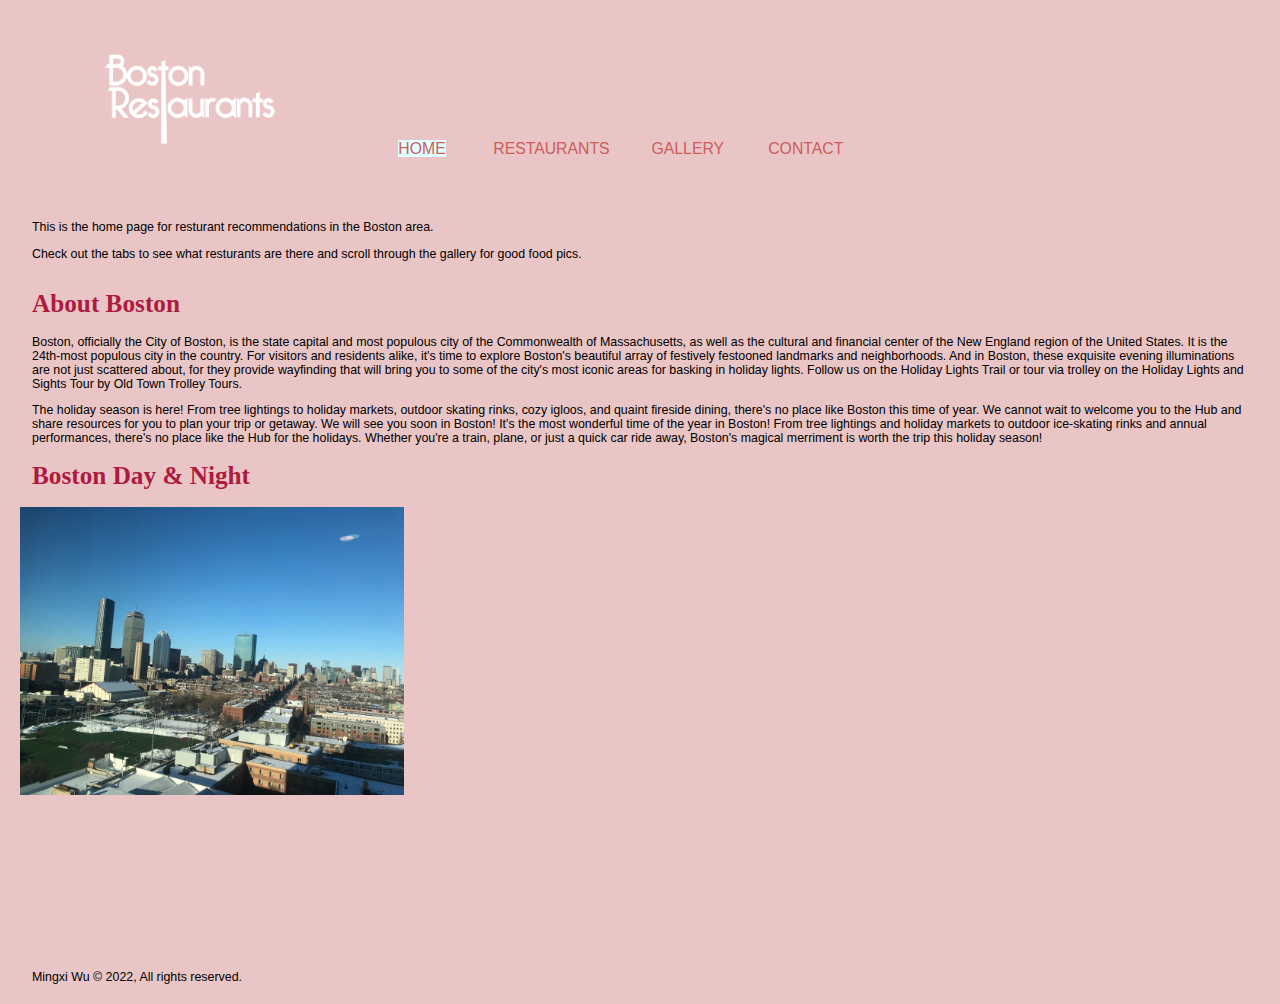
==== index.html @ ccc1432b "first commit" ====
<!DOCTYPE html>
<html lang="en">
    <head>
        <meta charset="utf-8">
        <meta name="viewport" content="width=device-width, initial-scale=1.0">
        <title>home</title>
        <link rel="stylesheet" type="text/css" href="css/html5reset.css">
        <link rel="stylesheet" type="text/css" href="css/styles.css">
        <link rel="icon" type="iamge/x-icon" href="images/favicon.png">
        <link rel="preconnect" href="https://fonts.googleapis.com">
        <link rel="preconnect" href="https://fonts.gstatic.com" crossorigin>
        <link href="https://fonts.googleapis.com/css2?family=Space+Mono&display=swap" rel="stylesheet">
    </head>
    <body>
        <header>
        <a class = "skip-nav-link" href="#main-content">skip to main content</a>
            <ul class="logo-nav">
            <li>
            <div class="logo">
                <a href="index.html"><img class="logo" src="images/logo_white.png" alt="Boston restaurant logo"></a>            </div>
            </li>
            <li>
                <nav>
                <ul class="menu">
                    <li><a class="nav" id="currentpage" href="index.html">HOME</a></li>
                    <li><a class="nav" href="restaurants.html">RESTAURANTS</a></li>
                    <li><a class="nav" href="gallery.html">GALLERY</a></li>
                    <li><a class="nav" href="contact.html">CONTACT</a></li>
                </ul>
            </li>
            </ul>
            </nav>
        </header>
        <main id="main-content">
        <p>
            This is the home page for resturant recommendations in the Boston area.
        </p>
        <p class>
            Check out the tabs to see what resturants are there and scroll through the gallery for good food pics.
        </p>


        <!-- <img id="bostonpic" src="images/boston.jpg" alt="Boston"> -->
        </main>

        <aside>
            <h1>About Boston</h1>
            <p>
                Boston, officially the City of Boston, is the state capital and most populous city of the Commonwealth of Massachusetts, as well as the cultural and financial center of the New England region of the United States. It is the 24th-most populous city in the country.
                For visitors and residents alike, it's time to explore Boston's beautiful array of festively festooned landmarks and neighborhoods. And in Boston, these exquisite evening illuminations are not just scattered about, for they provide wayfinding that will bring you to some of the city's most iconic areas for basking in holiday lights.  Follow us on the Holiday Lights Trail or tour via trolley on the Holiday Lights and Sights Tour by Old Town Trolley Tours.
            </p>

            <p>
                The holiday season is here! From tree lightings to holiday markets, outdoor skating rinks, cozy igloos, and quaint fireside dining, there's no place like Boston this time of year. We cannot wait to welcome you to the Hub and share resources for you to plan your trip or getaway. We will see you soon in Boston!
                It's the most wonderful time of the year in Boston! From tree lightings and holiday markets to outdoor ice-skating rinks and annual performances, there's no place like the Hub for the holidays. Whether you're a train, plane, or just a quick car ride away, Boston's magical merriment is worth the trip this holiday season!
            </p>
            <h1>Boston Day & Night</h1>
        </aside>

        <div id="fadeboston">
            <img class="bottom" src="images/boston.jpg" alt="Boston sunrise">
            <img class="top" src="images/boston2.jpg" alt="Boston morning">
        </div>

        <footer>
            <p>
                Mingxi Wu &copy; 2022, All rights reserved.
            </p>
        </footer>


    </body>
</html>
---- css/styles.css ----
.skip-nav-link{
    position: absolute;
    transform: translateY(-180%);
}

.skip-nav-link:focus{
    transform: translateY(0);
}

body{
    background-color: #EAC5C5;
    margin-left: 2.5%;
    margin-right: 2.5%;
    width: 95%;
    display: grid;
    grid-template-rows: auto auto auto 380px 50px auto;
    /* grid-template-columns: 50% 50%; */
}

img.logo{
    width: 100px;
    /* padding-top: 50px; */
}

header{
    grid-row: 1 / auto;
}

main{
    grid-row: 2 / span 1;
}
footer{
    grid-row: 5 / span 1;
}

aside{
    grid-row: 3 / span 1;
}

#fadeboston{
    /* position: relative; */
    margin: 0 auto;
    grid-row: 4 / span 1;
}

ul.logo-nav li{
    display: inline-block;
    list-style-type: none;
    padding: 20px;
}

ul.menu a{
    color: indianred;
    text-decoration: none;
    font-size: calc(3px + 1vw);
}


a.nav:hover{color:aliceblue;}

a#currentpage{
    background-color: lightcyan;
}

h1{
    color: #ad1c40;
    font-size: calc(15px + 0.8vw);
}
p{
    font-size: calc(6px + 0.5vw);
    font-family: 'Lucida Sans', 'Lucida Sans Regular', 'Lucida Grande', 'Lucida Sans Unicode', Geneva, Verdana, sans-serif;
    color: black;
}

#fadeboston{
    /* position: relative; */
    margin: 0 auto;
}

#fadeboston img{
    position: absolute;
    left: 20px;
    -webkit-transition: opacity 1s ease-in-out;
    -moz-transition: opacity 1s ease-in-out;
    -o-transition: opacity 1s ease-in-out;
    transition: opacity 1s ease-in-out;
    width: 70%;
}

#fadeboston img.top:hover{
    opacity: 0;
}

img#lobster{
    width: 80%;
}

ul.menu li{
    display: block;
    list-style-type: none;
    font-family:'Segoe UI', Tahoma, Geneva, Verdana, sans-serif;
    padding: 5px;
    }




.gallerypic {
    display: flex;
    align-items: center;
    flex-wrap: wrap;
    flex-direction: column;
}

/* images */

img#bostonpic{
    width: 45%;
    margin: 2vw;
    padding: 2px;
    border-width: 2px;
    border-color:aliceblue;
}

img.store{
    width: 300px;
    margin-right: 2vw;
    margin-top: 2vw;
    border-radius: .5vw;
    padding: 2px;
}

.stores li{display: inline;}

/* gallery */

img.foodpic{
    width:300px;
    margin-top: 2vw;
    margin-right: 1vw;
    margin-left: 1vw;
    border-radius: 1vw;
    padding: 2px;
}

/* .gallerypic {
    display: flex;
    align-items: center;
    flex-wrap: wrap;
    flex-direction: row;
} */

.gallerypic {
    display: flex;
    align-items: center;
    flex-wrap: wrap;
    flex-direction: row;
}




img.store:hover{
    opacity: .5;
}

img.foodpic:hover{
    opacity: .7;
}

p.gallerycaption{
    font-family: 'Space Mono', monospace;
    font-size: 10px;
}


/* resturants page */
p.storename{
    font-family: 'Space Mono', monospace;
}

img.locationicon{
    width: 30px;
    padding-right: 20px;
}

ul.locationinfo li{
    display: inline-block;

}

/* contact */

.options{
	padding: 10px;
	border:2px dotted #ad1c40;
	display: flex;
	flex-wrap: wrap;
	justify-content: space-around;
}

.video{
	display: block;
	width: 90%;
	border: 2px solid black;
	margin: 0 auto;
}

figcaption{
	text-align: center;
}
.oldSchool{
	filter: grayscale(100%);
	width:75%;
	border:5px double grey;
	border-radius:20px;
}
button{
	margin-bottom: 5px;
	flex-basis: 200px;
	font-size:125%;
}


@media only screen and (min-width: 600px){

ul.menu li{
    display: inline;
    list-style-type: none;
        }

}

@media only screen and (min-width: 768px){


body{
    display: grid;
    grid-template-rows: 200px auto auto 450px auto;
}


ul.menu li{
    display: inline;
    list-style-type: none;
        }

ul.logo-nav li{
    display: inline-block;
    list-style-type: none;
    padding: 20px;
}


.nav{width: 90%;
    margin-left: 5%;
    margin-top: 5%;
}

header{
    grid-row: 1 / span 1;
}

main{
    grid-row: 2 / span 1;
}

aside{
    grid-row: 3 / span 1;
}

#fadeboston{
    grid-row: 4 / span 1;
}

footer{
    grid-row: 5 / span 1;
}



img.logo{
    width: 200px;
    /* padding-top: 50px; */
}


/* index page */


img.bottom{
    width: 30%;
}

img.top{
    width: 30%;
}

#fadeboston img{
    width: 30%;
}

img#lobster{
    width: 30%;
    margin-right: 2vw;
    margin-top: 2vw;
    border-radius: .5vw;
    padding: 2px;}

/* #fadeboston{
    margin: 0 auto;
}

#fadeboston img{
    position: absolute;
    left: 20px;
    -webkit-transition: opacity 1s ease-in-out;
    -moz-transition: opacity 1s ease-in-out;
    -o-transition: opacity 1s ease-in-out;
    transition: opacity 1s ease-in-out;
}

#fadeboston img.top:hover{
    opacity: 0;
} */

/* footer{
    position: absolute;
} */

/* @keyframes FadeInOut{
    0% {opacity:1;}
    25% {opacity: .75;}
    50% {opacity: .5;}
    100% {opacity: 0;}
} */







}


@media (prefers-reduced-motion: reduce){
    html{
        scroll-behavior: auto; /* Removes scroll animation */
      }

    #fadeboston img{
        position: absolute;
        left: 20px;
        -webkit-transition: none;
        -moz-transition: none;
        -o-transition: none;
        transition: none;
    }

}
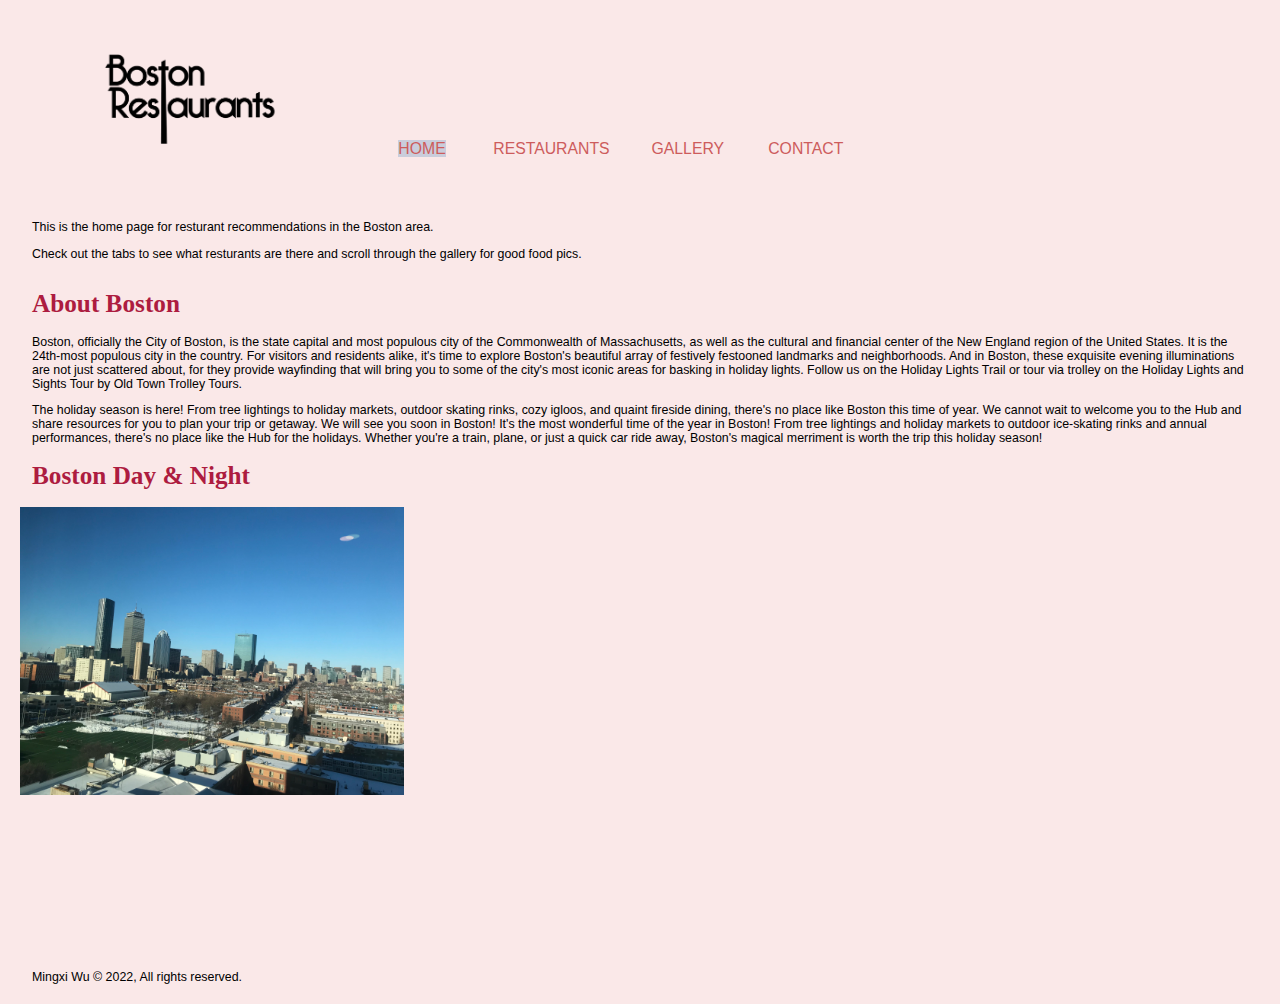
==== commit 2d188f03: "2nd commit" ====
--- a/index.html
+++ b/index.html
@@ -17,7 +17,7 @@
             <ul class="logo-nav">
             <li>
             <div class="logo">
-                <a href="index.html"><img class="logo" src="images/logo_white.png" alt="Boston restaurant logo"></a>            </div>
+                <a href="index.html"><img class="logo" src="images/logo_black.png" alt="Boston restaurant logo"></a>            </div>
             </li>
             <li>
                 <nav>
--- a/css/styles.css
+++ b/css/styles.css
@@ -9,7 +9,7 @@
 }
 
 body{
-    background-color: #EAC5C5;
+    background-color: #fae8e8;
     margin-left: 2.5%;
     margin-right: 2.5%;
     width: 95%;
@@ -57,10 +57,10 @@
 }
 
 
-a.nav:hover{color:aliceblue;}
+a.nav:hover{color:#0b1e63;}
 
 a#currentpage{
-    background-color: lightcyan;
+    background-color: #cacddb;
 }
 
 h1{
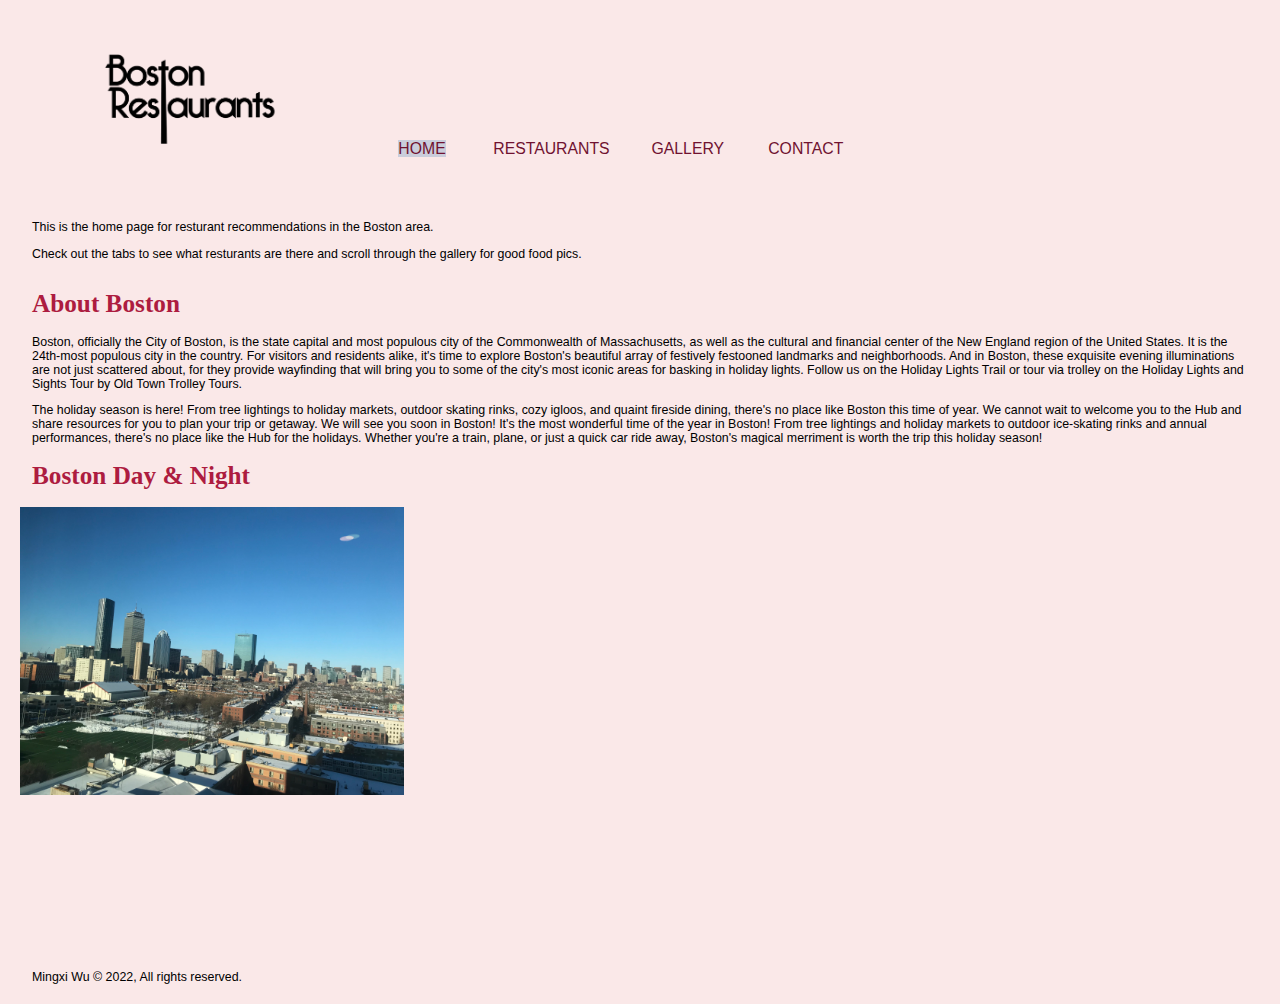
==== commit 3b58b0e5: "added google tags" ====
--- a/index.html
+++ b/index.html
@@ -11,6 +11,15 @@
         <link rel="preconnect" href="https://fonts.gstatic.com" crossorigin>
         <link href="https://fonts.googleapis.com/css2?family=Space+Mono&display=swap" rel="stylesheet">
     </head>
+    <!-- Google tag (gtag.js) -->
+    <script async src="https://www.googletagmanager.com/gtag/js?id=G-942JN44PC0"></script>
+    <script>
+    window.dataLayer = window.dataLayer || [];
+    function gtag(){dataLayer.push(arguments);}
+    gtag('js', new Date());
+
+    gtag('config', 'G-942JN44PC0');
+    </script>
     <body>
         <header>
         <a class = "skip-nav-link" href="#main-content">skip to main content</a>
--- a/css/styles.css
+++ b/css/styles.css
@@ -51,7 +51,7 @@
 }
 
 ul.menu a{
-    color: indianred;
+    color: #701230;
     text-decoration: none;
     font-size: calc(3px + 1vw);
 }
@@ -171,7 +171,7 @@
 
 p.gallerycaption{
     font-family: 'Space Mono', monospace;
-    font-size: 10px;
+    font-size: 12px;
 }
 
 
